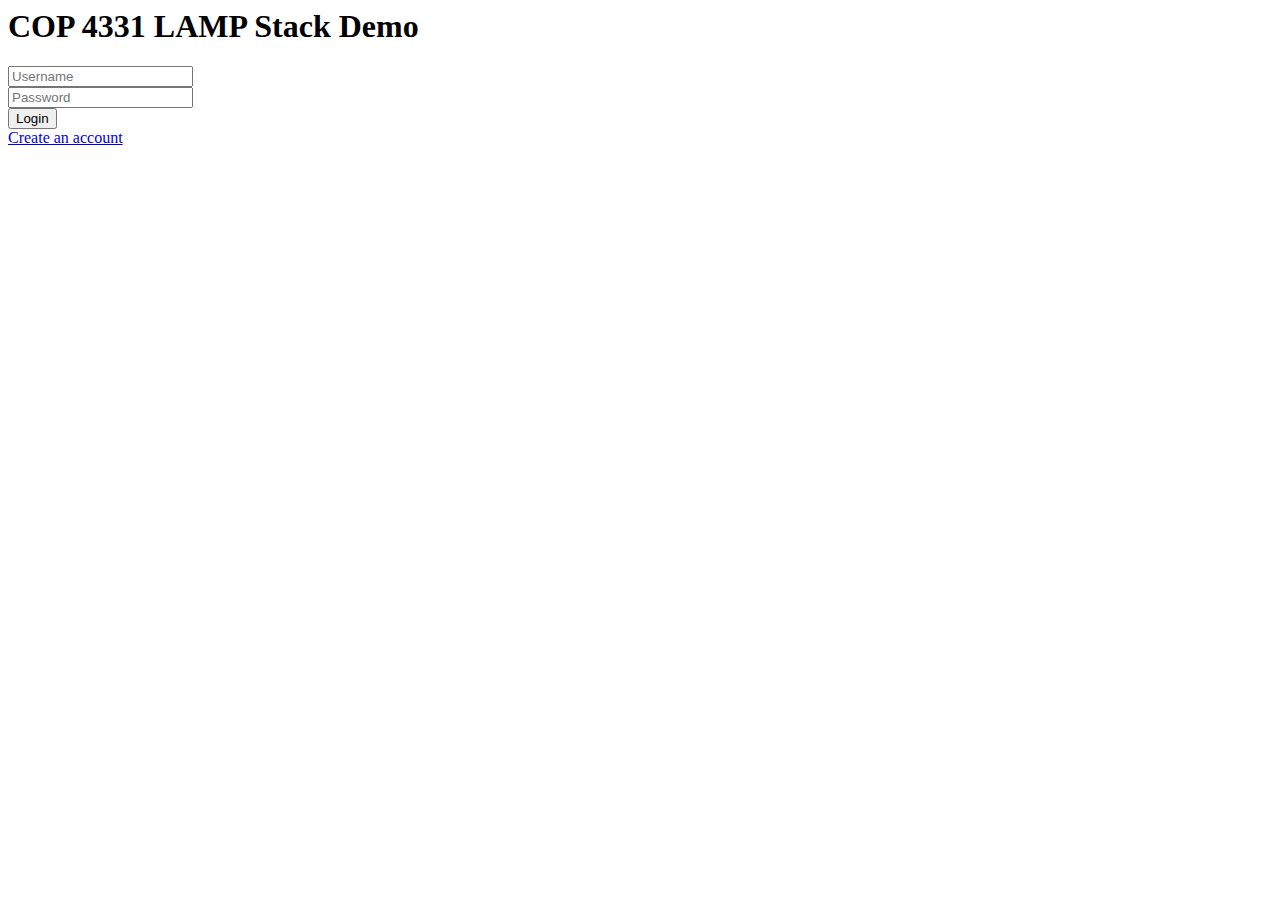
==== contact.html @ c4d282a7 "updated the page title" ====
<html>
<head>
	<title>COP 4331 LAMP Stack Demo</title>
	<script type="text/javascript" src="js/code.js"></script>
    <link href="css/styles.css" rel="stylesheet">	
    <link href="https://fonts.googleapis.com/css?family=Ubuntu" rel="stylesheet">
	
	<script type="text/javascript">
	document.addEventListener('DOMContentLoaded', function() 
	{
		readCookie();
	}, false);
	</script>
	
</head>
<body>

<h1 id="title">COP 4331 LAMP Stack group 4</h1>

<div id="loggedInDiv">
	<span id="userName"></span><br />
	<button type="button" id="logoutButton" class="buttons" onclick="doLogout();"> Log Out </button>
</div>

<div id="accessUIDiv">
	<br />

	<input type="text" id="searchText" placeholder="Contact To Search For"/>
	<button type="button" id="searchContactButton" class="buttons" onclick="searchContact();"> Search Contact </button><br />
	<span id="contactSearchResult"></span>
	<p id="contactList">
	</p><br /><br />

	<input type="text" id="firstName" placeholder="First Name">
	<input type="text" id="lastName" placeholder="Last Name">
	<input type="text" id="phoneNumber" placeholder="Address">
	<input type="text" id="email" placeholder="Email">
	<button type="button" id="addContactButton" class="buttons" onclick="addContact();"> Add Contact </button><br />
	<span id="contactAddResult"></span>
</div>

</body>
</html>
---- css/styles.css ----
body 
{
    background-color: #707070;
}

#title 
{
    font-size: 40px;
    width: 100%;
    margin: 2% 5%;
    text-align: center;
    font-family: 'Ubuntu', sans-serif;
    color: #FFFFFF;
}

#loginDiv
{
    font-size: 30px;
    width: 70%;
    margin-left: 15%;
    padding: 25px;
    background-color: #b2b2b2;
}

#loggedInDiv
{
    font-size: 30px;
    width: 70%;
    margin-left: 15%;
    padding: 25px;
    background-color: #b2b2b2;
}

#accessUIDiv
{
    font-size: 30px;
    width: 70%;
    margin-left: 15%;
    padding: 25px;
    background-color: #b2b2b2;
}

.buttons
{
    font-size: 30px;
    border-radius: 25px;
    width: 50%;
    margin-left: 25%;
    font-family: 'Ubuntu', sans-serif;
}

.buttons:hover{
    background-color: #00d5124f;
    color: #FFFFFF;
    opacity: 50%;
}

#loginName
{
	font-size: 30px;
}
#loginPassword
{
	font-size: 30px;
}
#searchText
{
	font-size: 30px;
}
#colorText
{
	font-size: 30px;
}

input[type="text"],input[type="password"]{
    border-radius: 25px;
    text-align: center;
    width: 80%;
    margin-left: 10%;
    margin-bottom: 2%;
    font-family: 'Ubuntu', sans-serif;
}

#inner-title{
    display: inline-block;
    font-size: 0.8em;
    width: 90%;
    text-align: center;
    margin-left: 5%;
    margin-bottom: 2%;
    font-family: 'Ubuntu', sans-serif;
    color: #95060a;
}

#loginResult{
    display: inline-block;
    font-size: 0.8em;
    width: 90%;
    text-align: center;
    margin-left: 5%;
    margin-bottom: 2%;
    font-family: 'Ubuntu', sans-serif;
    color: #95060a;
}

#userName{
    display: inline-block;
    width: 80%;
    margin-left: 10%;
    text-align: center;
}

#logoutButton{
    width: 20%;
    margin-left: 40%;
}

select{
    width: 30%;
    margin-left: 35%;
    margin-top: 2%;
    font-size: 0.75em;
    font-family: 'Ubuntu', sans-serif;
}

#colorSearchResult{
    display: none;
}

#colorAddResult{
    display: inline-block;
    font-size: 0.8em;
    width: 90%;
    text-align: center;
    margin-left: 5%;
    margin-top: 2%;
    margin-bottom: 1%;
    font-family: 'Ubuntu', sans-serif;
    color: #95060a;
}
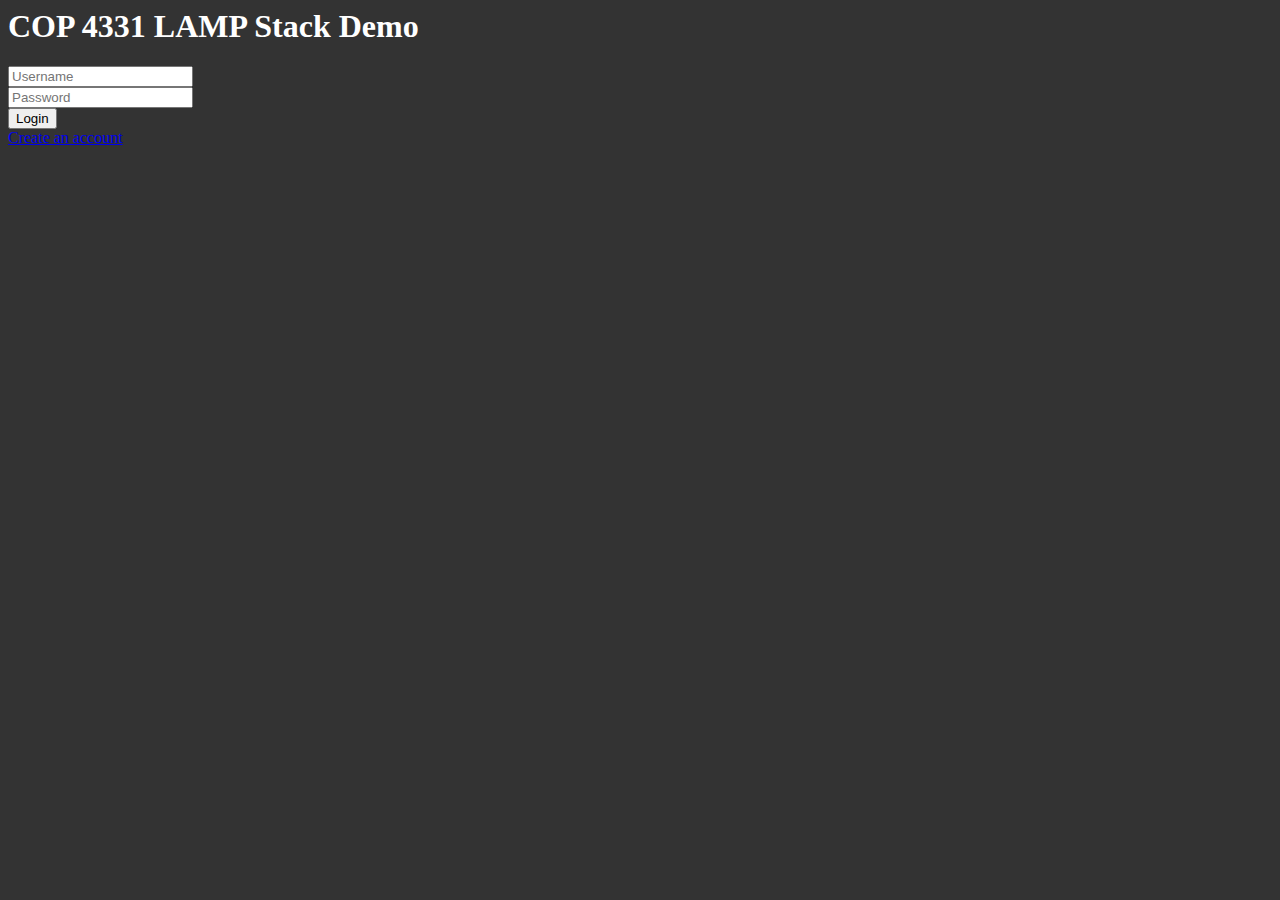
==== commit 71e569ec: "Delete button and functionality on table." ====
--- a/contact.html
+++ b/contact.html
@@ -1,43 +1,83 @@
 <html>
-<head>
-	<title>COP 4331 LAMP Stack Demo</title>
-	<script type="text/javascript" src="js/code.js"></script>
-    <link href="css/styles.css" rel="stylesheet">	
-    <link href="https://fonts.googleapis.com/css?family=Ubuntu" rel="stylesheet">
-	
-	<script type="text/javascript">
-	document.addEventListener('DOMContentLoaded', function() 
-	{
-		readCookie();
-	}, false);
-	</script>
-	
-</head>
-<body>
+  <head>
+    <title>COP 4331 LAMP Stack Demo</title>
+    <script type="text/javascript" src="js/code.js"></script>
+    <link href="css/styles.css" rel="stylesheet" />
+    <link
+      href="https://fonts.googleapis.com/css?family=Ubuntu"
+      rel="stylesheet"
+    />
 
-<h1 id="title">COP 4331 LAMP Stack group 4</h1>
+    <script type="text/javascript">
+      document.addEventListener(
+        "DOMContentLoaded",
+        function () {
+          readCookie();
+        },
+        false
+      );
+    </script>
+  </head>
+  <body>
+    <h1 id="title">COP 4331 LAMP Stack group 4</h1>
 
-<div id="loggedInDiv">
-	<span id="userName"></span><br />
-	<button type="button" id="logoutButton" class="buttons" onclick="doLogout();"> Log Out </button>
-</div>
+    <div id="loggedInDiv">
+      <span id="userName"></span><br />
+      <button
+        type="button"
+        id="logoutButton"
+        class="buttons"
+        onclick="doLogout();"
+      >
+        Log Out
+      </button>
+    </div>
 
-<div id="accessUIDiv">
-	<br />
+    <div id="accessUIDiv">
+      <br />
 
-	<input type="text" id="searchText" placeholder="Contact To Search For"/>
-	<button type="button" id="searchContactButton" class="buttons" onclick="searchContact();"> Search Contact </button><br />
-	<span id="contactSearchResult"></span>
-	<p id="contactList">
-	</p><br /><br />
+      <input
+        type="text"
+        id="searchFirstName"
+        placeholder="Search by first name"
+      />
+      <input
+        type="text"
+        id="searchLastName"
+        placeholder="Search by last name"
+      />
+      <input
+        type="text"
+        id="searchPhoneNum"
+        placeholder="Search by phone number"
+      />
+      <input type="text" id="searchEmail" placeholder="Search by email" />
+      <button
+        type="button"
+        id="searchContactButton"
+        class="buttons"
+        onclick="searchContact();"
+      >
+        Search Contact</button
+      ><br />
+      <span id="contactSearchResult"></span>
+      <div id="resultsContainer"></div>
+      <br /><br />
 
-	<input type="text" id="firstName" placeholder="First Name">
-	<input type="text" id="lastName" placeholder="Last Name">
-	<input type="text" id="phoneNumber" placeholder="Address">
-	<input type="text" id="email" placeholder="Email">
-	<button type="button" id="addContactButton" class="buttons" onclick="addContact();"> Add Contact </button><br />
-	<span id="contactAddResult"></span>
-</div>
-
-</body>
+      <input type="text" id="firstName" placeholder="First Name" />
+      <input type="text" id="lastName" placeholder="Last Name" />
+      <input type="text" id="phoneNumber" placeholder="Phone Number" />
+      <input type="text" id="email" placeholder="Email" />
+      <button
+        type="button"
+        id="addContactButton"
+        class="buttons"
+        onclick="addContact();"
+      >
+        Add Contact</button
+      ><br />
+      <span id="contactAddResult"></span>
+      <span id="contactDeleteResult"></span>
+    </div>
+  </body>
 </html>
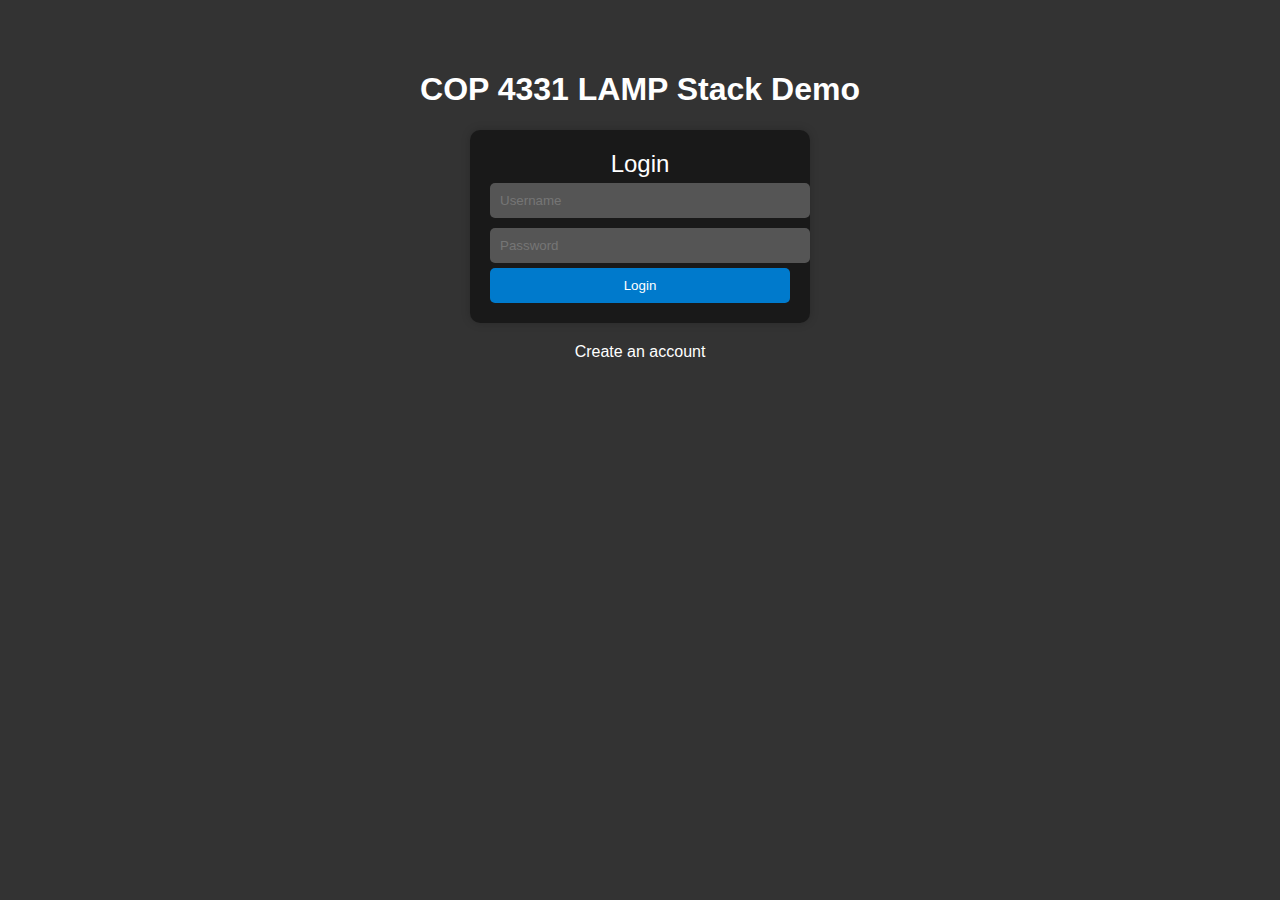
==== commit 74843663: "Added edit infrastructure, commented out for now." ====
--- a/contact.html
+++ b/contact.html
@@ -35,7 +35,7 @@
 
     <div id="accessUIDiv">
       <br />
-
+      <!--Search-->
       <input
         type="text"
         id="searchFirstName"
@@ -60,10 +60,26 @@
       >
         Search Contact</button
       ><br />
+
       <span id="contactSearchResult"></span>
       <div id="resultsContainer"></div>
       <br /><br />
 
+      <!--Edit-->
+      <!-- <span id="contactEditResult"></span>
+      <div id="editPopup" class="popup">
+        <div class="popup-content">
+          <span class="close" onclick="closePopup()">&times;</span>
+          <input type="text" id="editContactID" placeholder="ContactID" />
+          <input type="text" id="editFirstName" placeholder="First Name" />
+          <input type="text" id="editLastName" placeholder="Last Name" />
+          <input type="text" id="editPhoneNumber" placeholder="Phone Number" />
+          <input type="text" id="editEmail" placeholder="Email" />
+          <button type="button" onclick="editContact()">Save</button>
+        </div>
+      </div> -->
+
+      <!--Creation-->
       <input type="text" id="firstName" placeholder="First Name" />
       <input type="text" id="lastName" placeholder="Last Name" />
       <input type="text" id="phoneNumber" placeholder="Phone Number" />
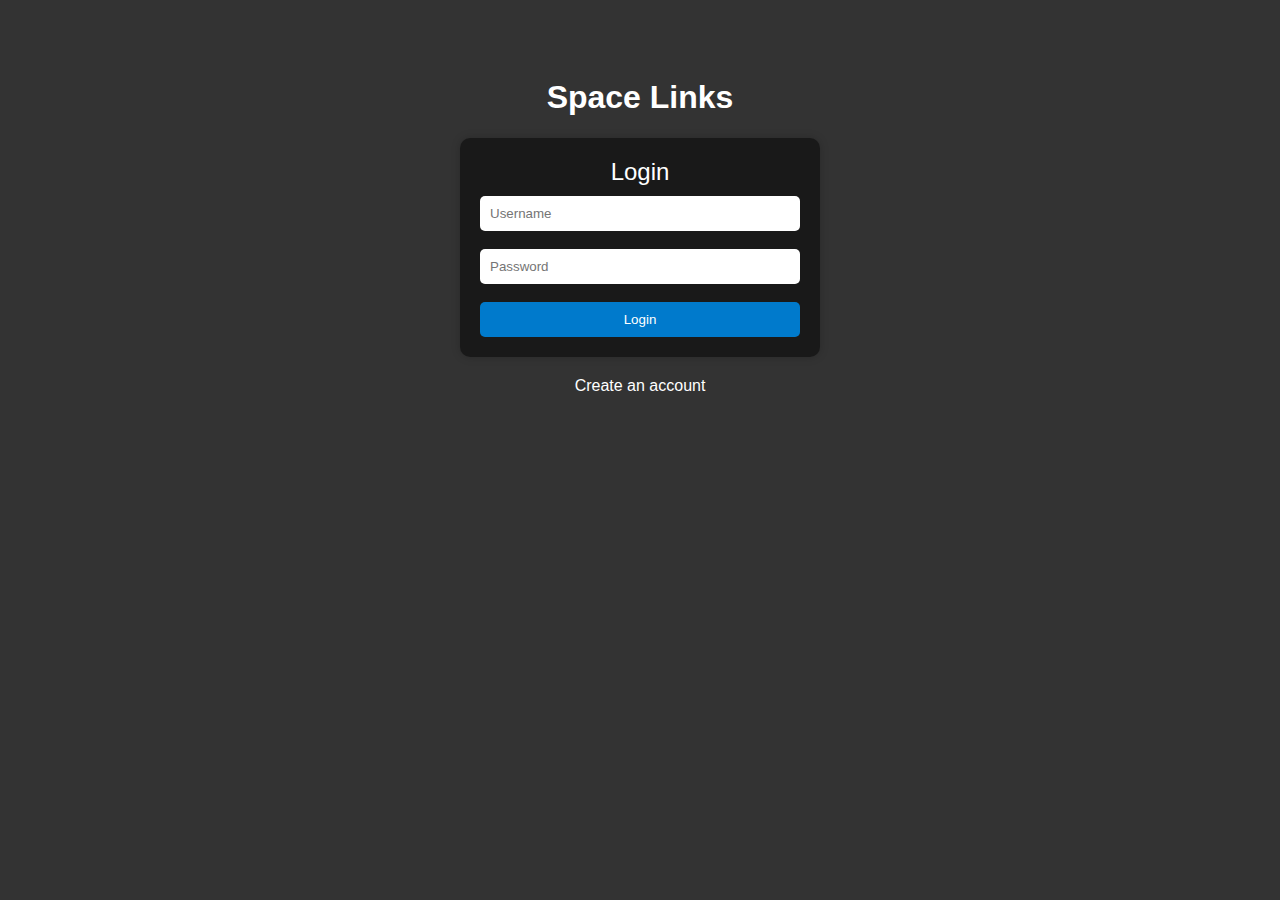
==== commit 63c524c3: "Testing adding background img, and slowly fixing styling contacts page" ====
--- a/contact.html
+++ b/contact.html
@@ -1,6 +1,6 @@
 <html>
   <head>
-    <title>COP 4331 LAMP Stack Demo</title>
+    <title>Space Links</title>
     <script type="text/javascript" src="js/code.js"></script>
     <link href="css/styles.css" rel="stylesheet" />
     <link
@@ -18,82 +18,84 @@
       );
     </script>
   </head>
-  <body>
-    <h1 id="title">COP 4331 LAMP Stack group 4</h1>
-
-    <div id="loggedInDiv">
-      <span id="userName"></span><br />
-      <button
-        type="button"
-        id="logoutButton"
-        class="buttons"
-        onclick="doLogout();"
-      >
-        Log Out
-      </button>
-    </div>
-
-    <div id="accessUIDiv">
-      <br />
-      <!--Search-->
-      <input
-        type="text"
-        id="searchFirstName"
-        placeholder="Search by first name"
-      />
-      <input
-        type="text"
-        id="searchLastName"
-        placeholder="Search by last name"
-      />
-      <input
-        type="text"
-        id="searchPhoneNum"
-        placeholder="Search by phone number"
-      />
-      <input type="text" id="searchEmail" placeholder="Search by email" />
-      <button
-        type="button"
-        id="searchContactButton"
-        class="buttons"
-        onclick="searchContact();"
-      >
-        Search Contact</button
-      ><br />
-
-      <span id="contactSearchResult"></span>
-      <div id="resultsContainer"></div>
-      <br /><br />
-
-      <!--Edit-->
-      <!-- <span id="contactEditResult"></span>
-      <div id="editPopup" class="popup">
-        <div class="popup-content">
-          <span class="close" onclick="closePopup()">&times;</span>
-          <input type="text" id="editContactID" placeholder="ContactID" />
-          <input type="text" id="editFirstName" placeholder="First Name" />
-          <input type="text" id="editLastName" placeholder="Last Name" />
-          <input type="text" id="editPhoneNumber" placeholder="Phone Number" />
-          <input type="text" id="editEmail" placeholder="Email" />
-          <button type="button" onclick="editContact()">Save</button>
-        </div>
-      </div> -->
-
-      <!--Creation-->
-      <input type="text" id="firstName" placeholder="First Name" />
-      <input type="text" id="lastName" placeholder="Last Name" />
-      <input type="text" id="phoneNumber" placeholder="Phone Number" />
-      <input type="text" id="email" placeholder="Email" />
-      <button
-        type="button"
-        id="addContactButton"
-        class="buttons"
-        onclick="addContact();"
-      >
-        Add Contact</button
-      ><br />
-      <span id="contactAddResult"></span>
-      <span id="contactDeleteResult"></span>
-    </div>
-  </body>
+  <div id="center">
+    <body>
+      <h1 id="title">Contacts</h1>
+  
+      <div id="loggedInDiv">
+        <span id="userName"></span><br />
+        <button
+          type="button"
+          id="logoutButton"
+          class="buttons"
+          onclick="doLogout();"
+        >
+          Log Out
+        </button>
+      </div>
+  
+      <div id="accessUIDiv">
+        <br />
+        <!--Search-->
+        <input
+          type="text"
+          id="searchFirstName"
+          placeholder="Search by first name"
+        />
+        <input
+          type="text"
+          id="searchLastName"
+          placeholder="Search by last name"
+        />
+        <input
+          type="text"
+          id="searchPhoneNum"
+          placeholder="Search by phone number"
+        />
+        <input type="text" id="searchEmail" placeholder="Search by email" />
+        <button
+          type="button"
+          id="searchContactButton"
+          class="buttons"
+          onclick="searchContact();"
+        >
+          Search Contact</button
+        ><br />
+  
+        <span id="contactSearchResult"></span>
+        <div id="resultsContainer"></div>
+        <br /><br />
+  
+        <!--Edit-->
+        <!-- <span id="contactEditResult"></span>
+        <div id="editPopup" class="popup">
+          <div class="popup-content">
+            <span class="close" onclick="closePopup()">&times;</span>
+            <input type="text" id="editContactID" placeholder="ContactID" />
+            <input type="text" id="editFirstName" placeholder="First Name" />
+            <input type="text" id="editLastName" placeholder="Last Name" />
+            <input type="text" id="editPhoneNumber" placeholder="Phone Number" />
+            <input type="text" id="editEmail" placeholder="Email" />
+            <button type="button" onclick="editContact()">Save</button>
+          </div>
+        </div> -->
+  
+        <!--Creation-->
+        <input type="text" id="firstName" placeholder="First Name" />
+        <input type="text" id="lastName" placeholder="Last Name" />
+        <input type="text" id="phoneNumber" placeholder="Phone Number" />
+        <input type="text" id="email" placeholder="Email" />
+        <button
+          type="button"
+          id="addContactButton"
+          class="buttons"
+          onclick="addContact();"
+        >
+          Add Contact</button
+        ><br />
+        <span id="contactAddResult"></span>
+        <span id="contactDeleteResult"></span>
+      </div>
+    </body>
+  </div>
 </html>
--- a/css/styles.css
+++ b/css/styles.css
@@ -1,57 +1,67 @@
 body 
 {
-    background-color: #707070;
+    background-color: #333333;
+}
+
+#center
+{
+    display:flex;
+    flex-direction: column;
+    justify-content: center;
 }
 
 #title 
 {
     font-size: 40px;
     width: 100%;
-    margin: 2% 5%;
     text-align: center;
-    font-family: 'Ubuntu', sans-serif;
-    color: #FFFFFF;
+    font-family: Arial, sans-serif;
+    color: #ffffff;
 }
 
 #loginDiv
 {
     font-size: 30px;
+    margin-top: 5%;
     width: 70%;
-    margin-left: 15%;
     padding: 25px;
-    background-color: #b2b2b2;
+    background-color: #000000;
 }
 
 #loggedInDiv
 {
     font-size: 30px;
+    margin: 0 auto;
     width: 70%;
-    margin-left: 15%;
     padding: 25px;
-    background-color: #b2b2b2;
+    box-shadow: 0 0 10px rgba(0, 0, 0, 0.2);
+    background-color: rgba(0, 0, 0, 0.5); /* Semi-transparent background */
+    color: #ffffff;
 }
 
 #accessUIDiv
 {
     font-size: 30px;
+    margin: 0 auto;
     width: 70%;
-    margin-left: 15%;
     padding: 25px;
-    background-color: #b2b2b2;
+    box-shadow: 0 0 10px rgba(0, 0, 0, 0.2);
+    background-color: rgba(0, 0, 0, 0.5); /* Semi-transparent background */
+    color: #000000;
 }
 
 .buttons
 {
     font-size: 30px;
-    border-radius: 25px;
+    border-radius: 5px;
     width: 50%;
-    margin-left: 25%;
-    font-family: 'Ubuntu', sans-serif;
+    font-family: Arial, sans-serif;
+    background-color: #007acc; /* Button background color */
 }
 
 .buttons:hover{
-    background-color: #00d5124f;
-    color: #FFFFFF;
+    background-color: #00578e; /* Hover color */
+    color: #000000;
     opacity: 50%;
 }
 
@@ -73,12 +83,14 @@
 }
 
 input[type="text"],input[type="password"]{
-    border-radius: 25px;
-    text-align: center;
-    width: 80%;
-    margin-left: 10%;
-    margin-bottom: 2%;
-    font-family: 'Ubuntu', sans-serif;
+    width: 300px;
+        display: flex;
+        margin-bottom: 2%;
+        padding: 10px;
+        border: none;
+        border-radius: 5px;
+        background-color: #ffffff; /* Input field background color */
+        color: rgb(0, 0, 0); /* Text color */
 }
 
 #inner-title{
@@ -88,7 +100,7 @@
     text-align: center;
     margin-left: 5%;
     margin-bottom: 2%;
-    font-family: 'Ubuntu', sans-serif;
+    font-family: Arial, sans-serif;
     color: #95060a;
 }
 
@@ -99,7 +111,7 @@
     text-align: center;
     margin-left: 5%;
     margin-bottom: 2%;
-    font-family: 'Ubuntu', sans-serif;
+    font-family: Arial, sans-serif;
     color: #95060a;
 }
 
@@ -120,7 +132,7 @@
     margin-left: 35%;
     margin-top: 2%;
     font-size: 0.75em;
-    font-family: 'Ubuntu', sans-serif;
+    font-family: Arial, sans-serif;
 }
 
 #colorSearchResult{
@@ -135,6 +147,6 @@
     margin-left: 5%;
     margin-top: 2%;
     margin-bottom: 1%;
-    font-family: 'Ubuntu', sans-serif;
+    font-family: Arial, sans-serif;
     color: #95060a;
 }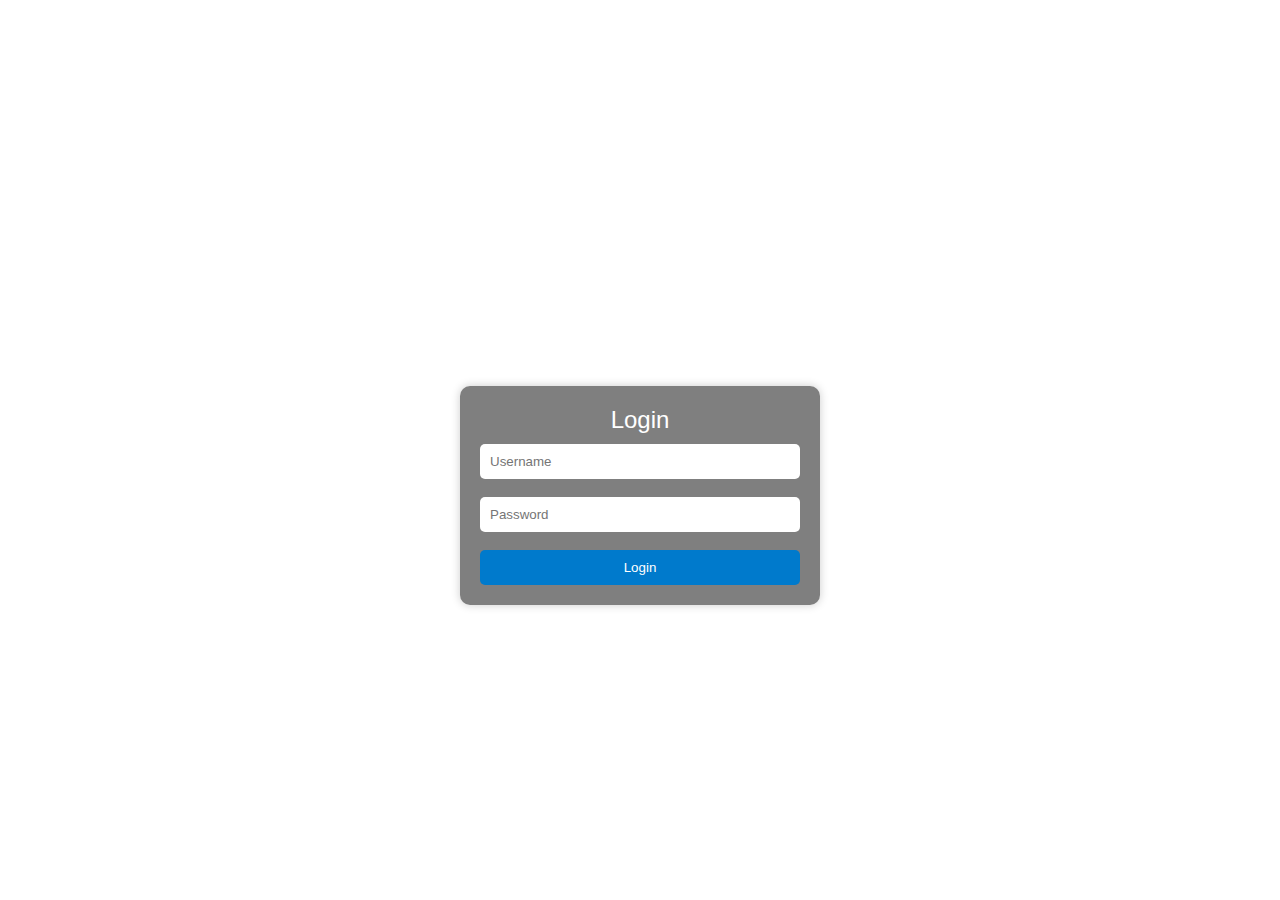
==== commit 8ed2665e: "Edit core functionality." ====
--- a/contact.html
+++ b/contact.html
@@ -21,7 +21,7 @@
   <div id="center">
     <body>
       <h1 id="title">Contacts</h1>
-  
+
       <div id="loggedInDiv">
         <span id="userName"></span><br />
         <button
@@ -33,7 +33,7 @@
           Log Out
         </button>
       </div>
-  
+
       <div id="accessUIDiv">
         <br />
         <!--Search-->
@@ -61,25 +61,11 @@
         >
           Search Contact</button
         ><br />
-  
+
         <span id="contactSearchResult"></span>
         <div id="resultsContainer"></div>
         <br /><br />
-  
-        <!--Edit-->
-        <!-- <span id="contactEditResult"></span>
-        <div id="editPopup" class="popup">
-          <div class="popup-content">
-            <span class="close" onclick="closePopup()">&times;</span>
-            <input type="text" id="editContactID" placeholder="ContactID" />
-            <input type="text" id="editFirstName" placeholder="First Name" />
-            <input type="text" id="editLastName" placeholder="Last Name" />
-            <input type="text" id="editPhoneNumber" placeholder="Phone Number" />
-            <input type="text" id="editEmail" placeholder="Email" />
-            <button type="button" onclick="editContact()">Save</button>
-          </div>
-        </div> -->
-  
+
         <!--Creation-->
         <input type="text" id="firstName" placeholder="First Name" />
         <input type="text" id="lastName" placeholder="Last Name" />
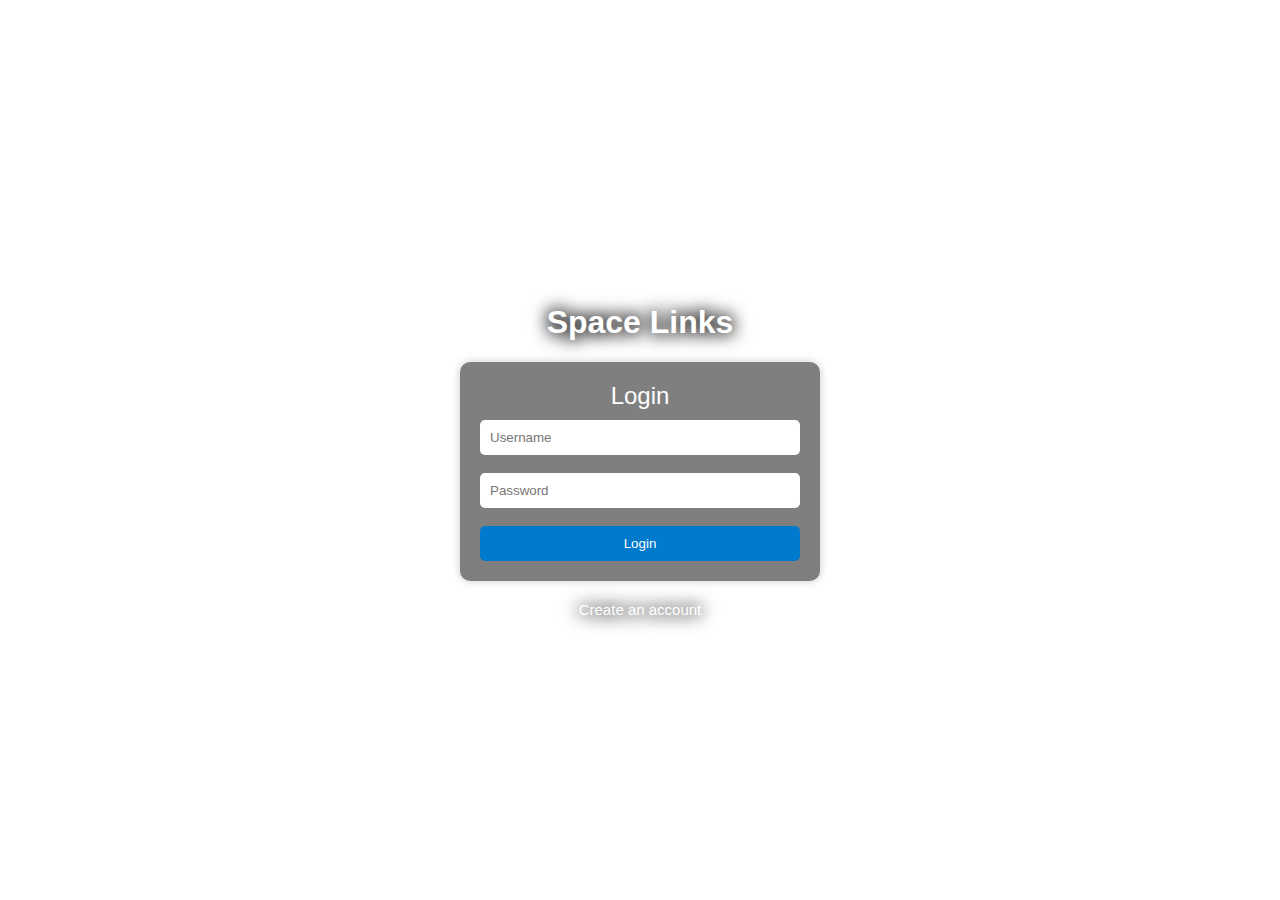
==== commit 9b1bc2ff: "More updates to styling" ====
--- a/contact.html
+++ b/contact.html
@@ -23,7 +23,7 @@
       <h1 id="title">Contacts</h1>
 
       <div id="loggedInDiv">
-        <span id="userName"></span><br />
+        <h1 id="userName"></h1>
         <button
           type="button"
           id="logoutButton"
@@ -35,7 +35,6 @@
       </div>
 
       <div id="accessUIDiv">
-        <br />
         <!--Search-->
         <input
           type="text"
@@ -64,7 +63,7 @@
 
         <span id="contactSearchResult"></span>
         <div id="resultsContainer"></div>
-        <br /><br />
+        <br>
 
         <!--Creation-->
         <input type="text" id="firstName" placeholder="First Name" />
--- a/css/styles.css
+++ b/css/styles.css
@@ -1,6 +1,8 @@
 body 
 {
-    background-color: #333333;
+    background-image: url('earth.jpg'); /* Set the background image URL */
+    background-size: cover;
+    background-repeat: no-repeat;
 }
 
 #center
@@ -12,7 +14,7 @@
 
 #title 
 {
-    font-size: 40px;
+    font-size: 25px;
     width: 100%;
     text-align: center;
     font-family: Arial, sans-serif;
@@ -21,71 +23,84 @@
 
 #loginDiv
 {
-    font-size: 30px;
+    font-size: 5px;
     margin-top: 5%;
-    width: 70%;
-    padding: 25px;
+    width: 100%;
     background-color: #000000;
 }
 
 #loggedInDiv
 {
-    font-size: 30px;
+    border-top-left-radius: 10px 10px;
+    border-top-right-radius: 10px 10px;
     margin: 0 auto;
-    width: 70%;
-    padding: 25px;
+    font-size: 15px;
+    width: 25%;
+    padding-top: 10px;
+    padding-bottom: 20px;
+    padding-left: 20px;
+    padding-right: 20px;
+    box-shadow: 0 0 10px rgba(0, 0, 0, 0.2);
+    background-color: rgba(0, 0, 0, 0.5); /* Semi-transparent background */
+    color: #ffffff;
+    
+}
+
+#accessUIDiv
+{
+    font-size: 25px;
+    margin: 0 auto;
+    width: 25%;
+    padding-left: 20px;
+    padding-right: 20px;
+    padding-bottom: 15px;
+    border-bottom-left-radius: 10px 10px;
+    border-bottom-right-radius: 10px 10px;
     box-shadow: 0 0 10px rgba(0, 0, 0, 0.2);
     background-color: rgba(0, 0, 0, 0.5); /* Semi-transparent background */
     color: #ffffff;
 }
 
-#accessUIDiv
-{
-    font-size: 30px;
-    margin: 0 auto;
-    width: 70%;
-    padding: 25px;
-    box-shadow: 0 0 10px rgba(0, 0, 0, 0.2);
-    background-color: rgba(0, 0, 0, 0.5); /* Semi-transparent background */
-    color: #000000;
-}
-
 .buttons
 {
-    font-size: 30px;
+    font-size: 15px;
     border-radius: 5px;
-    width: 50%;
+    padding: 9px;
+    width: 100%;
     font-family: Arial, sans-serif;
+    color: white; /* Text color */
     background-color: #007acc; /* Button background color */
+    border: none;
 }
 
 .buttons:hover{
     background-color: #00578e; /* Hover color */
-    color: #000000;
+    color: #ffffff;
     opacity: 50%;
 }
 
 #loginName
 {
-	font-size: 30px;
+	font-size: 25px;
 }
 #loginPassword
 {
-	font-size: 30px;
+	font-size: 25px;
 }
 #searchText
 {
-	font-size: 30px;
+    color: #ffffff;
+	font-size: 25px;
 }
 #colorText
 {
-	font-size: 30px;
+	font-size: 25px;
 }
 
 input[type="text"],input[type="password"]{
-    width: 300px;
+        width: 100%;
         display: flex;
-        margin-bottom: 2%;
+        margin-bottom: 20px;
         padding: 10px;
         border: none;
         border-radius: 5px;
@@ -116,15 +131,15 @@
 }
 
 #userName{
-    display: inline-block;
-    width: 80%;
-    margin-left: 10%;
+    font-size: 20px;
+    width: 100%;
     text-align: center;
+    font-weight: normal;
 }
 
 #logoutButton{
-    width: 20%;
-    margin-left: 40%;
+    width: 100%;
+    
 }
 
 select{
@@ -141,7 +156,7 @@
 
 #colorAddResult{
     display: inline-block;
-    font-size: 0.8em;
+    font-size: 25px;
     width: 90%;
     text-align: center;
     margin-left: 5%;
@@ -149,4 +164,11 @@
     margin-bottom: 1%;
     font-family: Arial, sans-serif;
     color: #95060a;
-}+}
+table {
+    table-layout: auto;
+    width: 100%;
+    border-collapse: collapse;
+    border: thick #ffffff;
+    color: white;
+  }
